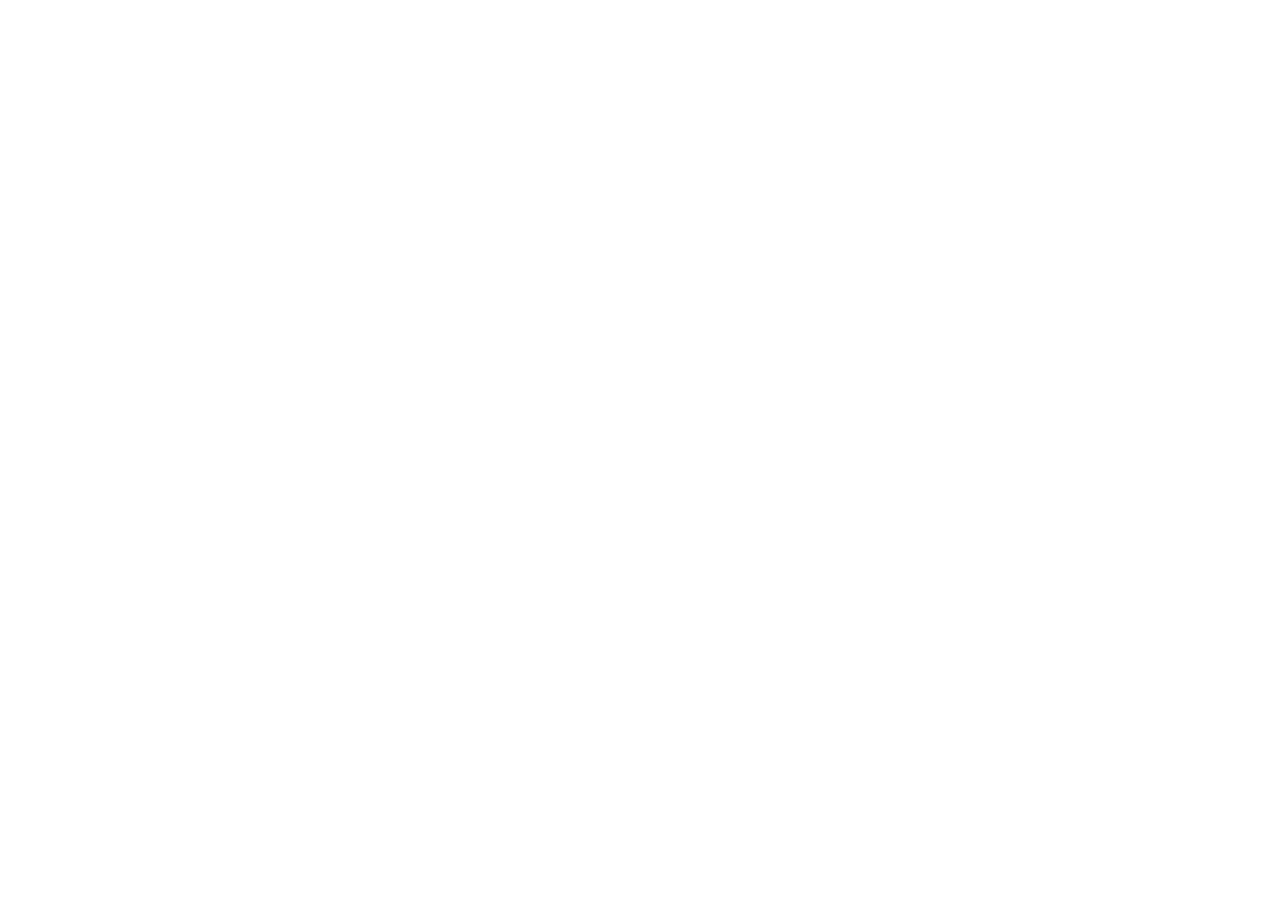
==== device.html @ b5751fa8 "dwa" ====
<!DOCTYPE html>
<html>
<head>
    <title>Device Details</title>
</head>
<body>
    <h1 id="title"></h1>
    <pre id="output"></pre>

    <script>
        const params = new URLSearchParams(window.location.search);
        const id = params.get("id");

        const DB_URL = "https://drainfiltertesting-default-rtdb.firebaseio.com/test.json";

        async function loadDevice() {
            const res = await fetch(DB_URL);
            const data = await res.json();

            const device = data[id];

            document.getElementById("title").textContent = "Filter ID: " + id;
            document.getElementById("output").textContent = JSON.stringify(device, null, 2);
        }

        loadDevice();
    </script>
</body>
</html>
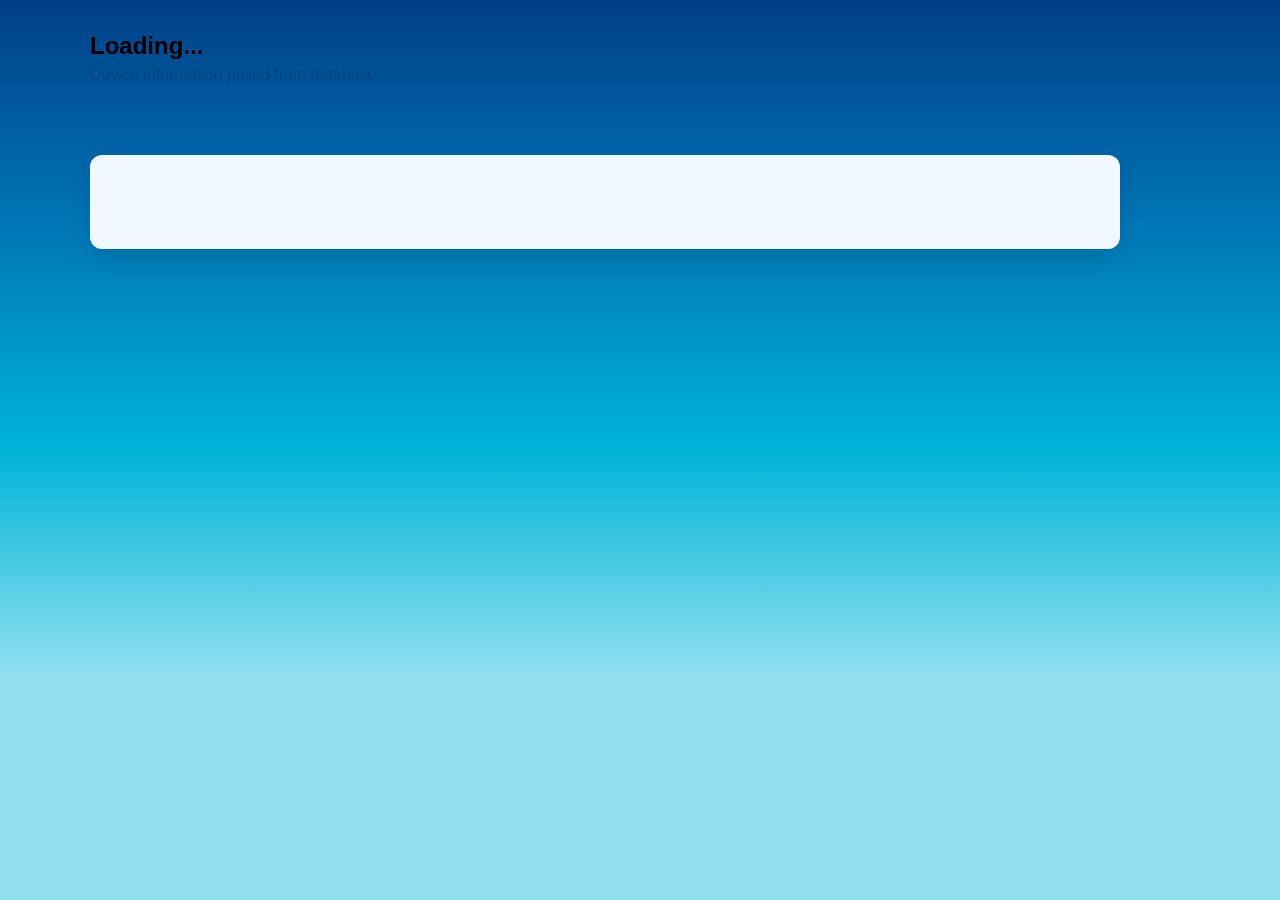
==== commit 1445a1c5: "d" ====
--- a/device.html
+++ b/device.html
@@ -2,10 +2,27 @@
 <html>
 <head>
     <title>Device Details</title>
+
+    <link rel="stylesheet" href="style.css">
 </head>
+
 <body>
-    <h1 id="title"></h1>
-    <pre id="output"></pre>
+
+    <div class="page">
+
+        <section>
+            <h1 class="section-title" id="title">Loading...</h1>
+            <p class="muted">Device information pulled from database</p>
+        </section>
+
+        <div class="info-card devices">
+            <div class="card-content">
+                <p id="output">
+                </p>
+            </div>
+        </div>
+
+    </div>
 
     <script>
         const params = new URLSearchParams(window.location.search);
@@ -20,10 +37,15 @@
             const device = data[id];
 
             document.getElementById("title").textContent = "Filter ID: " + id;
-            document.getElementById("output").textContent = JSON.stringify(device, null, 2);
+
+            document.getElementById("output").textContent =
+                JSON.stringify(device, null, 2);
+            
+                device
         }
 
         loadDevice();
     </script>
+
 </body>
 </html>
--- a/style.css
+++ b/style.css
@@ -0,0 +1,444 @@
+
+@import url('https://fonts.googleapis.com/css2?family=Poppins:wght@400;500;600;700&display=swap');
+@import url('https://fonts.googleapis.com/css2?family=Space+Grotesk:wght@400;500;600;700&display=swap');
+
+body {
+    font-family: 'Space Grotesk', 'Inter', sans-serif;
+    /* font-family: 'Poppins', 'Futura', 'Trebuchet MS', Arial, sans-serif; */
+    max-height: 100vh;
+    background-image: linear-gradient(
+        to bottom,
+        #003f88 0%,
+        #0077b6 25%,
+        #00b4d8 50%,
+        #90e0ef 75%
+    );
+
+    background-attachment: fixed;
+
+    display: flex;
+    flex-direction: column;
+    align-items: center;
+    margin: 0;
+    padding: 0;
+    overflow-x: hidden;
+
+}
+
+.dashboard-title {    
+    padding: 1%;
+    margin: 0;
+    margin-top: 0;
+    background-color: #003a75;
+    color: #eaf6ff; 
+    text-align: left;
+    font-weight: 600;
+    min-width: 98vw;
+}
+
+.site-nav {
+    width: 100%;
+    display: flex;
+    justify-content: space-between;
+    align-items: center;
+    padding: 16px 2%;
+    background: rgba(0, 58, 117, 0.92);
+    color: #eaf6ff;
+    box-shadow: 0 8px 24px rgba(0, 0, 0, 0.15);
+    backdrop-filter: blur(6px);
+    position: sticky;
+    top: 0;
+    z-index: 20;
+    box-sizing: border-box;
+}
+
+.nav-brand {
+    font-weight: 700;
+    letter-spacing: 0.5px;
+    font-size: 1.1rem;
+}
+
+.nav-links {
+    display: flex;
+    gap: 18px;
+}
+
+.nav-links a {
+    color: #eaf6ff;
+    text-decoration: none;
+    font-weight: 600;
+    padding: 6px 12px;
+    border-radius: 999px;
+    transition: background 0.2s ease, color 0.2s ease;
+}
+
+.nav-links a:hover {
+    background: rgba(234, 246, 255, 0.2);
+}
+
+.nav-links a.active {
+    background: #eaf6ff;
+    color: #003a75;
+}
+
+.page {
+    width: min(1100px, 92vw);
+    margin: 32px auto 48px;
+    display: flex;
+    flex-direction: column;
+    gap: 36px;
+    padding-bottom: 140px;
+}
+
+.page > section {
+    margin-bottom: 8px;
+}
+
+.hero,
+.split {
+    display: grid;
+    grid-template-columns: repeat(auto-fit, minmax(260px, 1fr));
+    gap: 28px;
+    align-items: center;
+}
+
+.hero-title {
+    font-size: clamp(2rem, 3vw, 3.2rem);
+    margin: 8px 0 12px;
+    color: #eaf6ff;
+}
+
+.hero-subtitle {
+    color: rgba(234, 246, 255, 0.85);
+    font-size: 1.05rem;
+    margin: 0 0 18px;
+}
+
+.eyebrow {
+    text-transform: uppercase;
+    letter-spacing: 2px;
+    font-size: 0.8rem;
+    color: rgba(234, 246, 255, 0.7);
+    margin: 0;
+}
+
+.hero-card {
+    background: rgba(255, 255, 255, 0.95);
+    border-radius: 18px;
+    padding: 22px;
+    box-shadow: 0 18px 40px rgba(0, 0, 0, 0.18);
+    display: flex;
+    flex-direction: column;
+    gap: 12px;
+}
+
+.hero-card-header {
+    display: flex;
+    align-items: center;
+    justify-content: space-between;
+    font-weight: 600;
+    color: #003a75;
+}
+
+.pill {
+    background: #d1f7e3;
+    color: #0f7a4a;
+    padding: 4px 12px;
+    border-radius: 999px;
+    font-size: 0.75rem;
+    font-weight: 700;
+    text-transform: uppercase;
+}
+
+.metric {
+    display: flex;
+    justify-content: space-between;
+    font-weight: 600;
+    color: #003a75;
+}
+
+.metric-label {
+    color: #4b6b88;
+    font-weight: 500;
+}
+
+.metric-value {
+    font-size: 1.2rem;
+}
+
+.cta-row {
+    display: flex;
+    gap: 12px;
+    flex-wrap: wrap;
+}
+
+.cta {
+    background: #eaf6ff;
+    color: #003a75;
+    padding: 10px 18px;
+    border-radius: 999px;
+    font-weight: 700;
+    text-decoration: none;
+    display: inline-flex;
+    align-items: center;
+    gap: 8px;
+}
+
+.cta.ghost {
+    background: transparent;
+    color: #eaf6ff;
+    border: 1px solid rgba(234, 246, 255, 0.7);
+}
+
+.info-grid {
+    display: grid;
+    grid-template-columns: repeat(auto-fit);
+    gap: 16px;
+}
+
+.info-card {
+    background: rgba(255, 255, 255, 0.9);
+    border-radius: 16px;
+    padding: 18px;
+    box-shadow: 0 10px 26px rgba(0, 0, 0, 0.12);
+    color: #003a75;
+}
+
+.filters-section {
+    margin-bottom: 20px;
+}
+
+
+.info-card h3 {
+    margin-top: 0;
+    margin-bottom: 8px;
+}
+
+.info-grid-heading {
+    grid-column: 1 / -1;
+}
+
+.info-grid-heading .section-title {
+    color: white;
+    font-size: clamp(1.6rem, 2.2vw, 2.4rem);
+    margin: 0 0 4px;
+}
+
+.banner {
+    background: rgba(0, 58, 117, 0.9);
+    color: #eaf6ff;
+    border-radius: 18px;
+    padding: 22px;
+    display: flex;
+    justify-content: space-between;
+    align-items: center;
+    gap: 16px;
+    flex-wrap: wrap;
+    position: fixed;
+    left: 50%;
+    bottom: 20px;
+    transform: translateX(-50%);
+    width: min(1100px, 92vw);
+    z-index: 30;
+}
+
+.section-title {
+    margin: 0 0 6px;
+}
+
+.muted {
+    color: rgba(0, 58, 117, 0.6);
+    margin: 0;
+}
+
+.banner .muted {
+    color: rgba(234, 246, 255, 0.8);
+}
+
+
+.filter-item {
+    background: white;
+    padding: 1%;
+    margin-bottom: 1%;
+    border-radius: 10px;
+    border: 1px solid #dce7f7;
+    box-shadow: 0 2px 6px rgba(0,0,0,0.08);
+    display: block;
+    cursor: pointer;
+    position: relative;
+    text-decoration: none;
+
+
+}
+
+.filter-item h3 {
+    margin: 0.2%;
+    color: #004aad;
+    font-weight: 600;
+}
+.filter-item p {
+    margin: 0.1%;
+    color: #333;
+}
+
+/* Lmao stolen */
+.filter-item:hover {
+    transform: translateY(-2px);
+    box-shadow: 0 4px 10px rgba(0,0,0,0.12);
+}
+
+.devices {
+    width: 90%;
+    margin-top: 3vh;
+    margin-bottom: 1%;
+    padding: 20px;
+    background-color: aliceblue;
+    border-radius: 12px;
+    height: fit-content;
+    overflow: auto;
+    overflow-x: hidden;
+}
+
+.timestamp.bottom-right {
+    position: absolute;
+    bottom: 8px;
+    right: 12px;
+
+    font-size: small;
+    color: #6b7280;
+    white-space: nowrap;
+}
+
+.card-content {
+    display: flex;
+    flex-direction: column;
+    gap: 6px;
+    padding-bottom: 22px;
+}
+
+.card-header {
+    display: flex;
+    justify-content: space-between;
+    align-items: center;
+}
+.status-tag {
+    padding: 4px 10px;
+    border-radius: 999px;
+    font-weight: 600;
+    text-transform: uppercase;
+}
+.status-block {
+    display: flex;
+    flex-direction: column;
+    align-items: flex-end;
+    gap: 4px;
+}
+
+.status-ok {
+    background-color: #d1f7e3;
+    color: #0f7a4a;
+}
+
+.status-warning {
+    background-color: #fff3cd;
+    color: #9a6b00;
+}
+
+.status-critical {
+    background-color: #fde2e2;
+    color: #b42318;
+}
+
+.status-offline {
+    background-color: #e5e7eb;
+    color: #374151;
+}
+.timestamp {
+    font-size: small;
+    color: #6b7280;
+    margin-top: 4px;
+}
+
+#search {
+    width: 90%;
+    max-width: 420px;
+    margin-top: 16px;
+    margin-bottom: 12px;
+
+    padding: 10px 14px;
+    border-radius: 12px;
+    border: 1px solid #cfe0f3;
+
+    font-family: inherit;
+    font-size: medium;
+
+    outline: none;
+    background: white;
+}
+
+#search::placeholder {
+    color: #8aa6c1;
+}
+
+#search:focus {
+    border-color: #004d5c;
+    box-shadow: 0 0 0 2px rgba(0, 180, 216, 0.25);
+}
+
+.no-results {
+    width: 100%;
+    min-height: 6vh;
+    display: flex;
+    align-items: center;
+    justify-content: center;
+
+
+    border-radius: 16px;
+    color: #eaf6ff;
+    font-size: large;
+    font-weight: 500;
+    text-align: center;
+
+}
+
+.no-results p {
+    margin: 0;
+    opacity: 0.5;
+    color: #003a75;
+}
+
+.skeleton-card {
+    background: white;
+    padding: 1%;
+    margin-bottom: 1%;
+    border-radius: 10px;
+    border: 1px solid #dce7f7;
+    box-shadow: 0 2px 6px rgba(0,0,0,0.08);
+    position: relative;
+
+}
+
+.skeleton-line {
+    height: 16px;
+    width: 80%;
+    margin: 10px auto;
+    border-radius: 8px;
+    background: #ddd;
+}
+
+@media (max-width: 720px) {
+    .site-nav {
+        flex-direction: column;
+        gap: 10px;
+        align-items: flex-start;
+    }
+
+    .nav-links {
+        flex-wrap: wrap;
+        gap: 10px;
+    }
+
+    h1 {
+        font-size: 1.5rem;
+    }
+}
